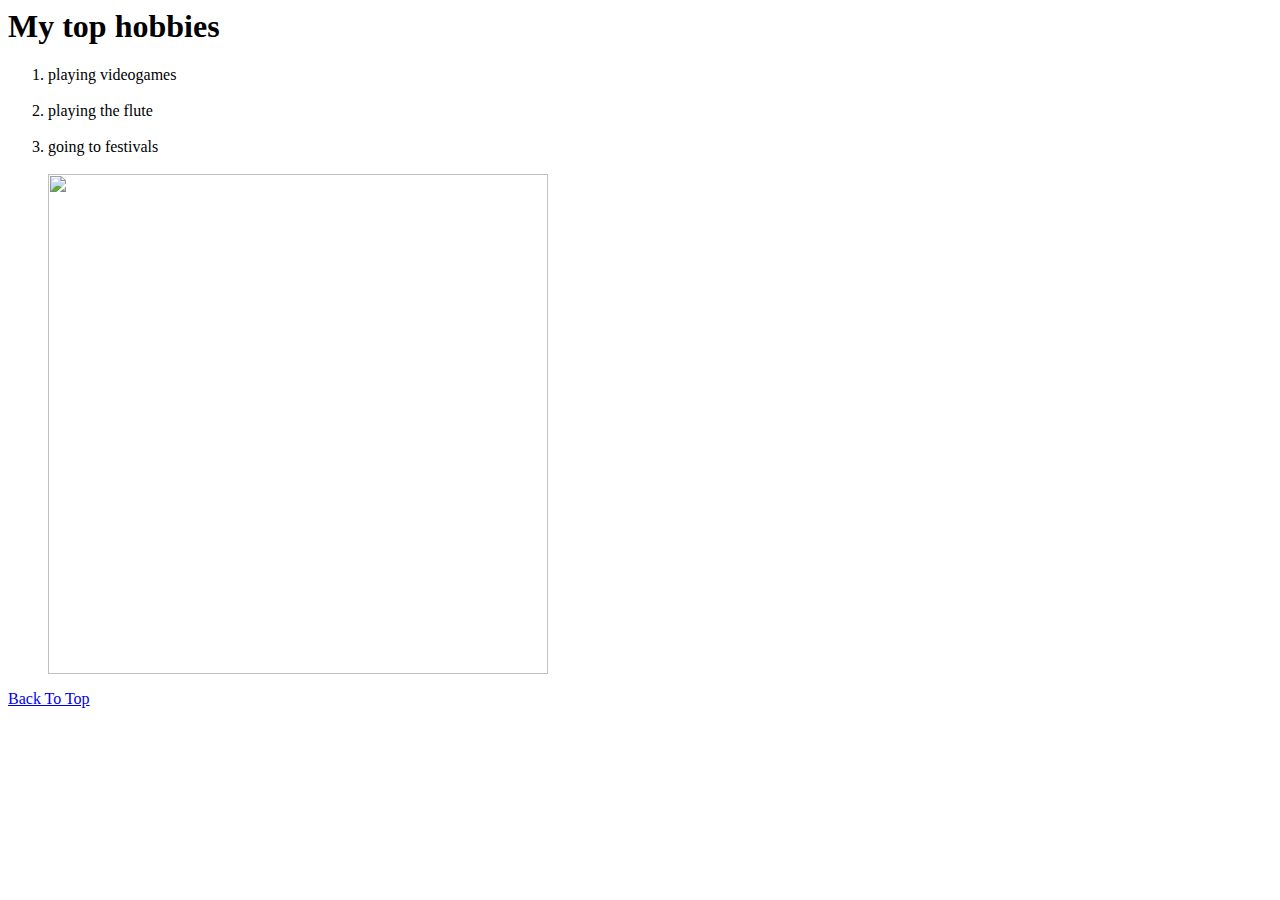
==== index.html @ 1b92a136 "First draft for HTML-stretch index.html" ====
<html>
  <!--This part below does not show on the webpage-->
  <head>
    <title>My Hobbies</title>
  </head>

  <!--This part below shows up on the webpage-->
  <body>
    <h1>My top hobbies</h1>
      <ol>
        <li>playing videogames</li>
        <br>
        <li>playing the flute</li>
        <br>
        <li>going to festivals</li>
        <br>
        <img src="https://www.gameinformer.com/s3/files/styles/body_default/s3/legacy-images/imagefeed/Moments%3A%20A%20Link%20To%20The%20Past%27s%20Flute%20Boy/FluteBoy610.jpg" width=500px />
      </ol>
  </body>

  <footer>
    <a href=#top>Back To Top</a>
  </footer>

</html>
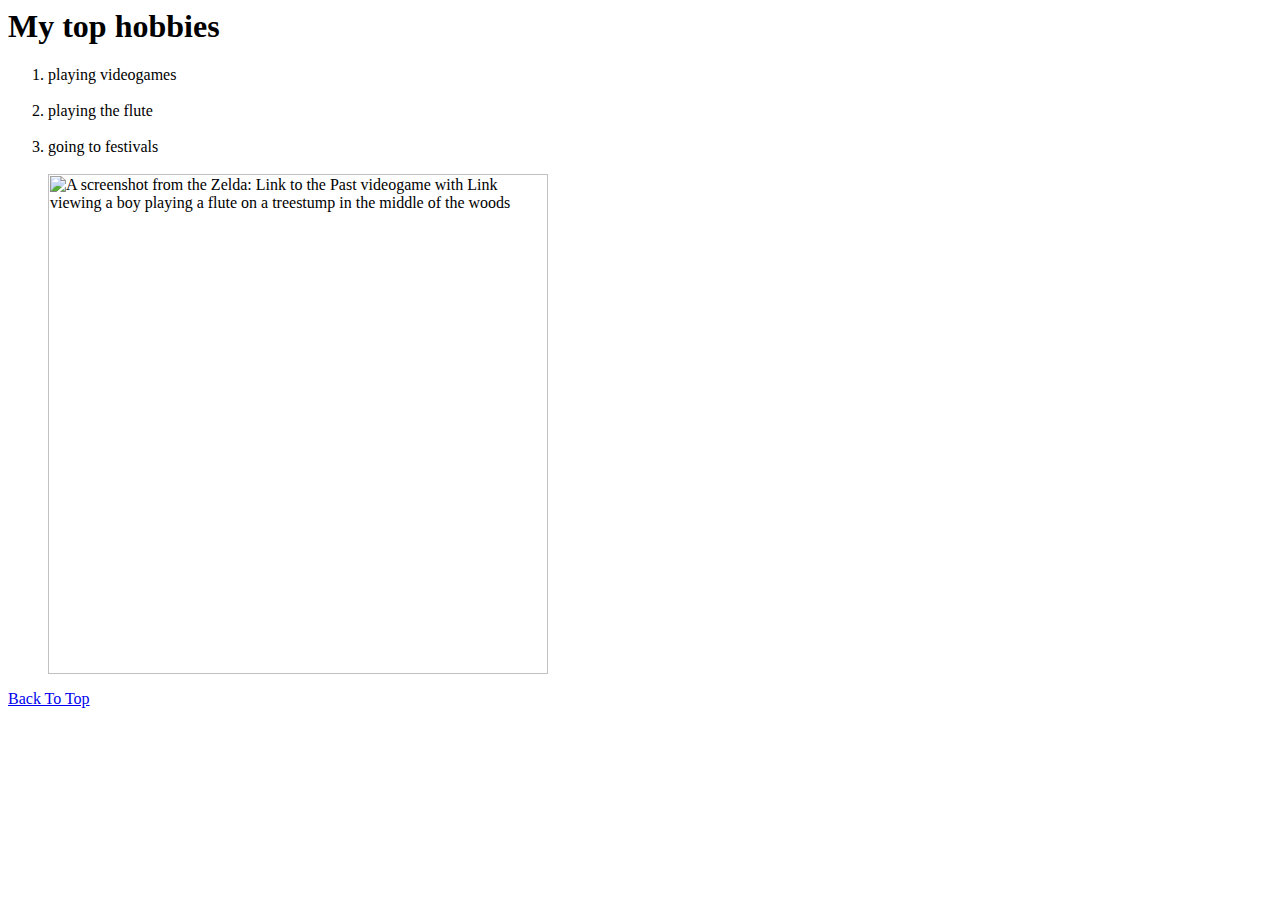
==== commit acf79c80: "Added alt text to the Zelda img tag." ====
--- a/index.html
+++ b/index.html
@@ -14,7 +14,7 @@
         <br>
         <li>going to festivals</li>
         <br>
-        <img src="https://www.gameinformer.com/s3/files/styles/body_default/s3/legacy-images/imagefeed/Moments%3A%20A%20Link%20To%20The%20Past%27s%20Flute%20Boy/FluteBoy610.jpg" width=500px />
+        <img src="https://www.gameinformer.com/s3/files/styles/body_default/s3/legacy-images/imagefeed/Moments%3A%20A%20Link%20To%20The%20Past%27s%20Flute%20Boy/FluteBoy610.jpg" alt="A screenshot from the Zelda: Link to the Past videogame with Link viewing a boy playing a flute on a treestump in the middle of the woods" width=500px />
       </ol>
   </body>
 
